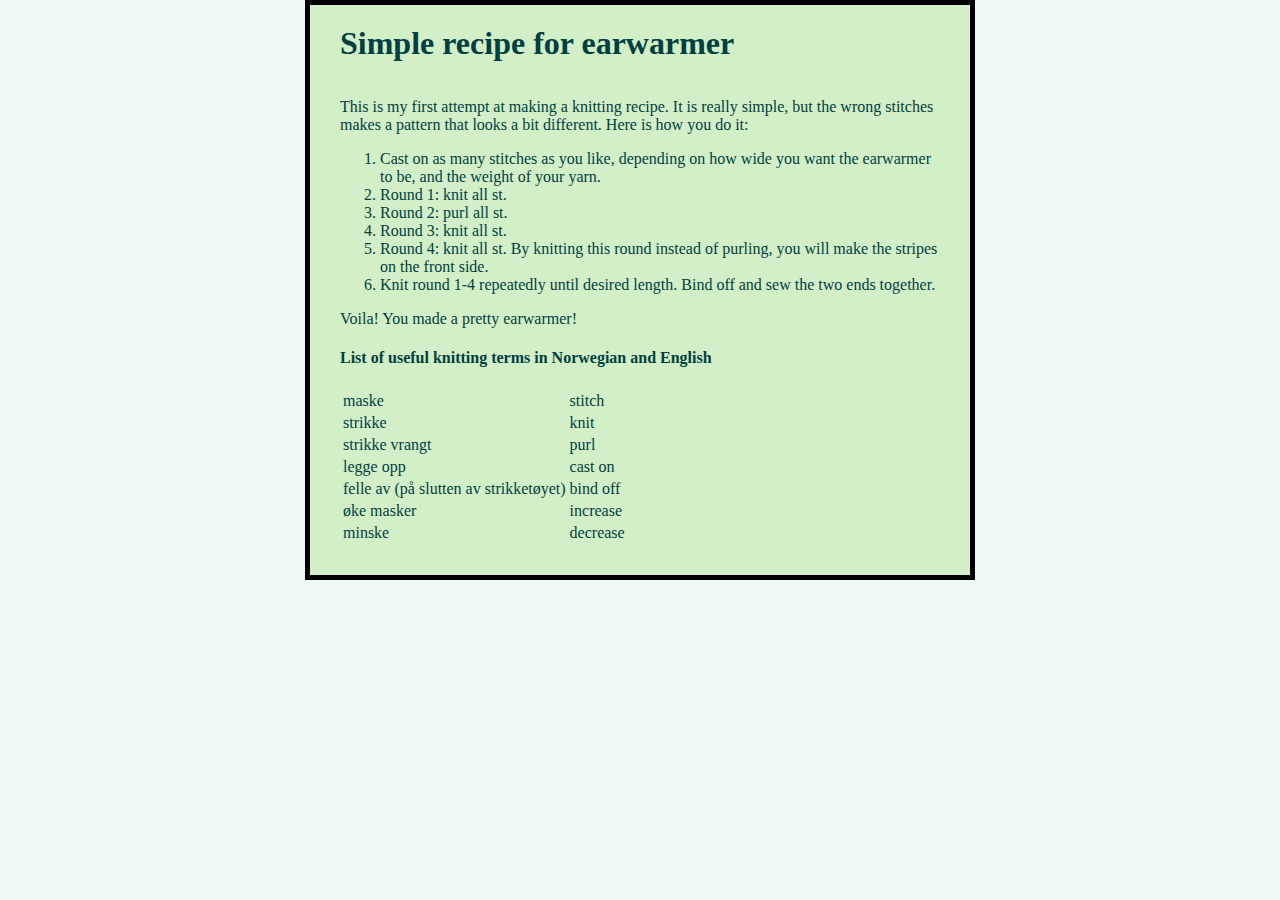
==== index.html @ 025b58a2 "Update index.html" ====
<!DOCTYPE html>
<html>
  <head>
    <meta charset="utf-8">
	<link href="styles/style.css" rel="stylesheet">
    <title>Min testside</title>
  </head>
  <body>
  <h1>Simple recipe for earwarmer</h1>
  
  

  <p>This is my first attempt at making a knitting recipe. It is really simple, but the wrong stitches makes a pattern that looks a bit different. Here is how you do it:</p>
	<ol>
		<li>Cast on as many stitches as you like, depending on how wide you want the earwarmer to be, and the weight of your yarn.</li>
		<li>Round 1: knit all st.</li>
		<li>Round 2: purl all st.</li>
		<li>Round 3: knit all st.</li>
		<li>Round 4: knit all st. By knitting this round instead of purling, you will make the stripes on the front side.</li>
		<li>Knit round 1-4 repeatedly until desired length. Bind off and sew the two ends together.</li>
  </ol>
  <p>Voila! You made a pretty earwarmer!</p>
  
  <h4>List of useful knitting terms in Norwegian and English</h4>
  <table>
  <tr>
  <td>maske</td>
  <td>stitch</td>
  </tr>
  <tr>
  <td>strikke</td>
  <td>knit</td>
  </tr>
  <tr>
  <td>strikke vrangt</td>
  <td>purl</td>
  </tr>
  <tr>
  <td>legge opp</td>
  <td>cast on</td>
  </tr>
  <tr>
  <td>felle av (på slutten av strikketøyet)</td>
  <td>bind off</td>
  </tr>
  <tr>
  <td>øke masker</td>
  <td>increase</td>
  </tr>
  <tr>
  <td>minske</td>
  <td>decrease</td>
  </tr>
  
  
  </table>
  

  </body>
</html>
---- styles/style.css ----
html {
  font-size: 16px; /* px means "pixels": the base font size is now 10 pixels high  */
  background-color: #F1F8F8;
  color: #013F40;
}
h1 {
	font-family: "Dancing Script", cursive; 
	margin: 0;
	padding: 20px 0;
}
body {
	width: 600px;
	margin: 0 auto;
	background-color: rgba(180, 230, 150, 0.50);
	padding: 0 30px 30px 30px;
	border: 5px solid black;
}
img {
	width: 400px;
	
}
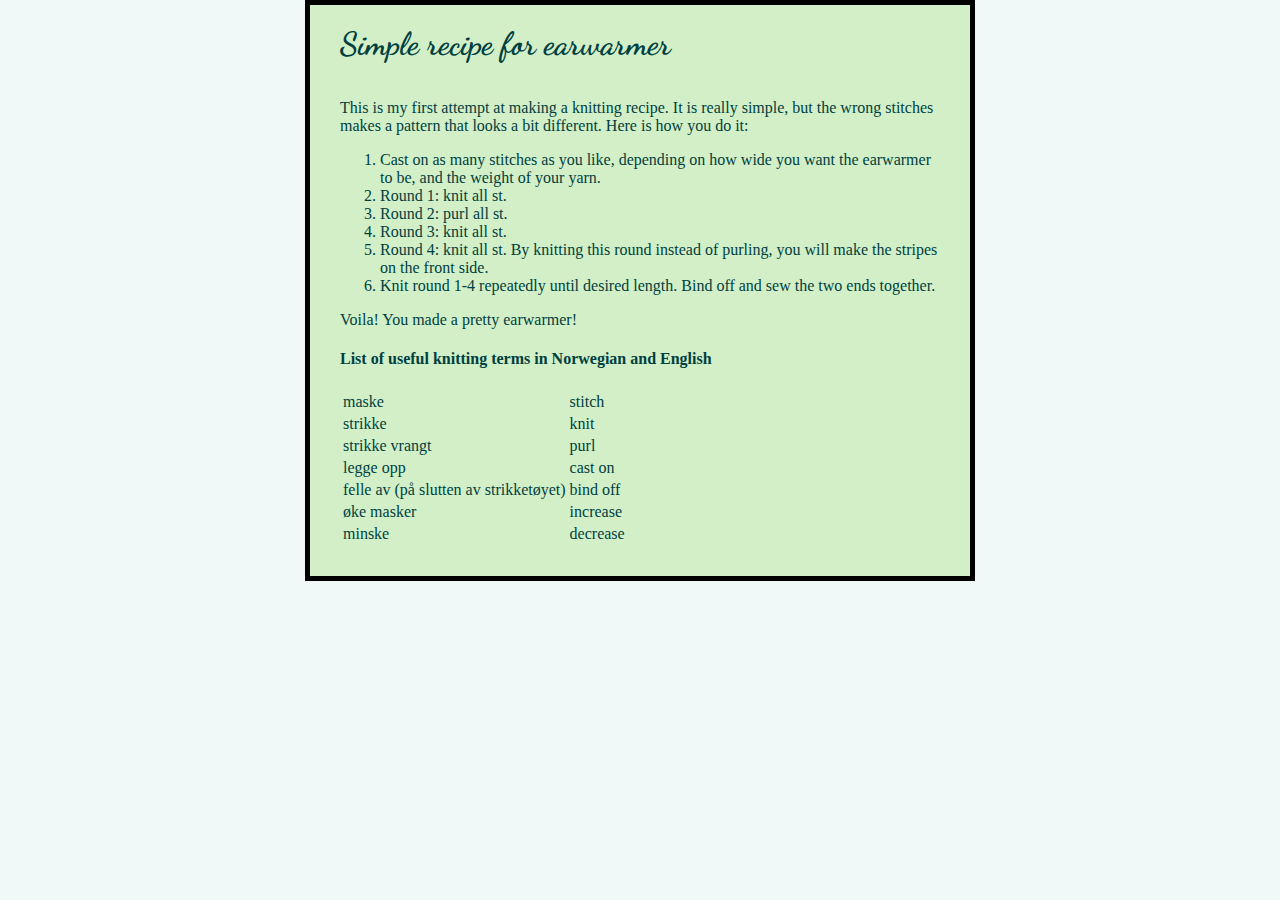
==== commit 2eda6b37: "Merge branch 'main' of https://github.com/MNaust/MNaust.github.io into main" ====
--- a/index.html
+++ b/index.html
@@ -4,6 +4,8 @@
     <meta charset="utf-8">
 	<link href="styles/style.css" rel="stylesheet">
     <title>Min testside</title>
+	<link rel="preconnect" href="https://fonts.gstatic.com">
+	<link href="https://fonts.googleapis.com/css2?family=Dancing+Script&display=swap" rel="stylesheet">
   </head>
   <body>
   <h1>Simple recipe for earwarmer</h1>
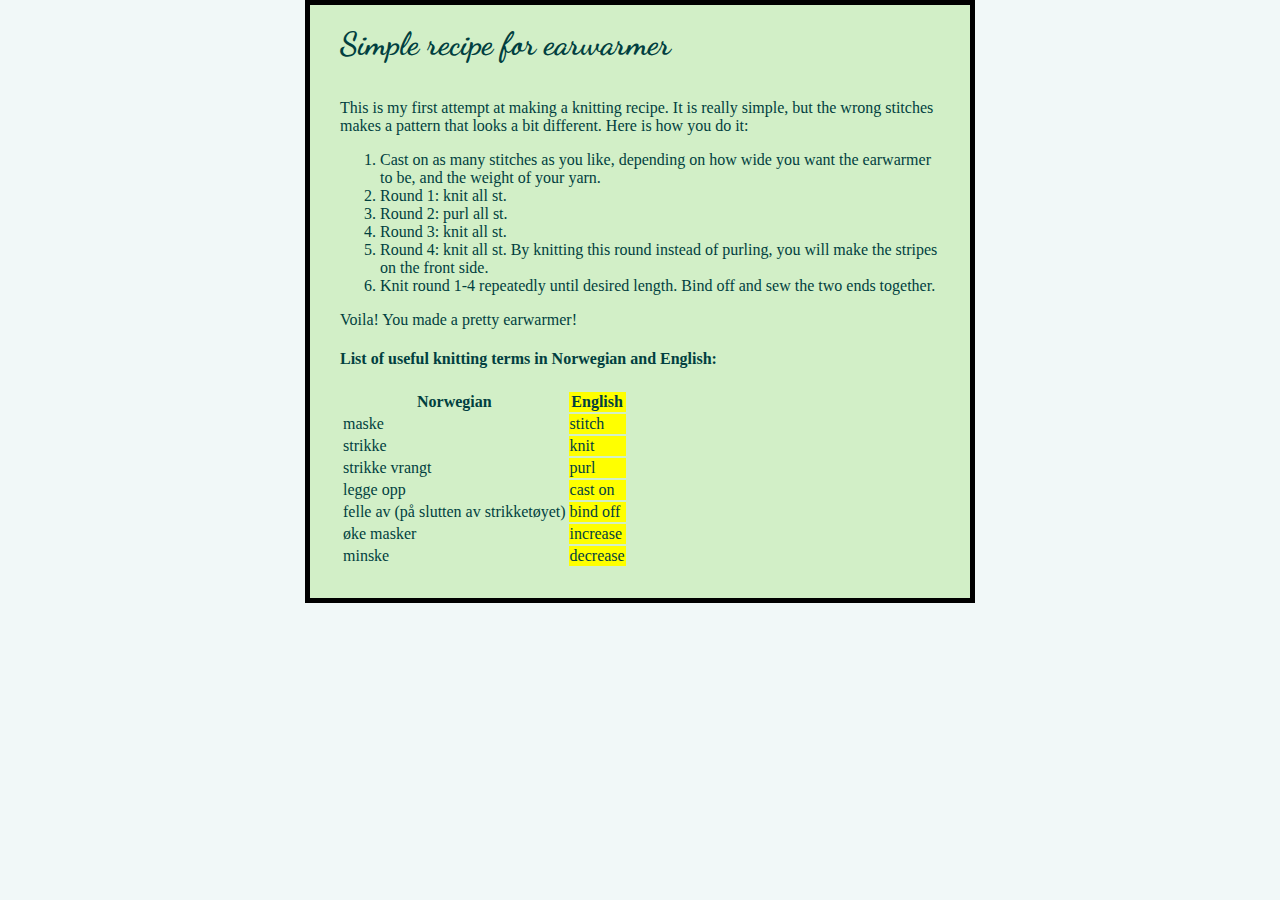
==== commit 18245bb8: "Update index.html" ====
--- a/index.html
+++ b/index.html
@@ -23,8 +23,16 @@
   </ol>
   <p>Voila! You made a pretty earwarmer!</p>
   
-  <h4>List of useful knitting terms in Norwegian and English</h4>
+  <h4>List of useful knitting terms in Norwegian and English:</h4>
   <table>
+  <colgroup>
+    <col>
+    <col style="background-color: yellow">
+  </colgroup>
+  <tr>
+  <th>Norwegian</th>
+  <th>English</th>
+  </tr>
   <tr>
   <td>maske</td>
   <td>stitch</td>
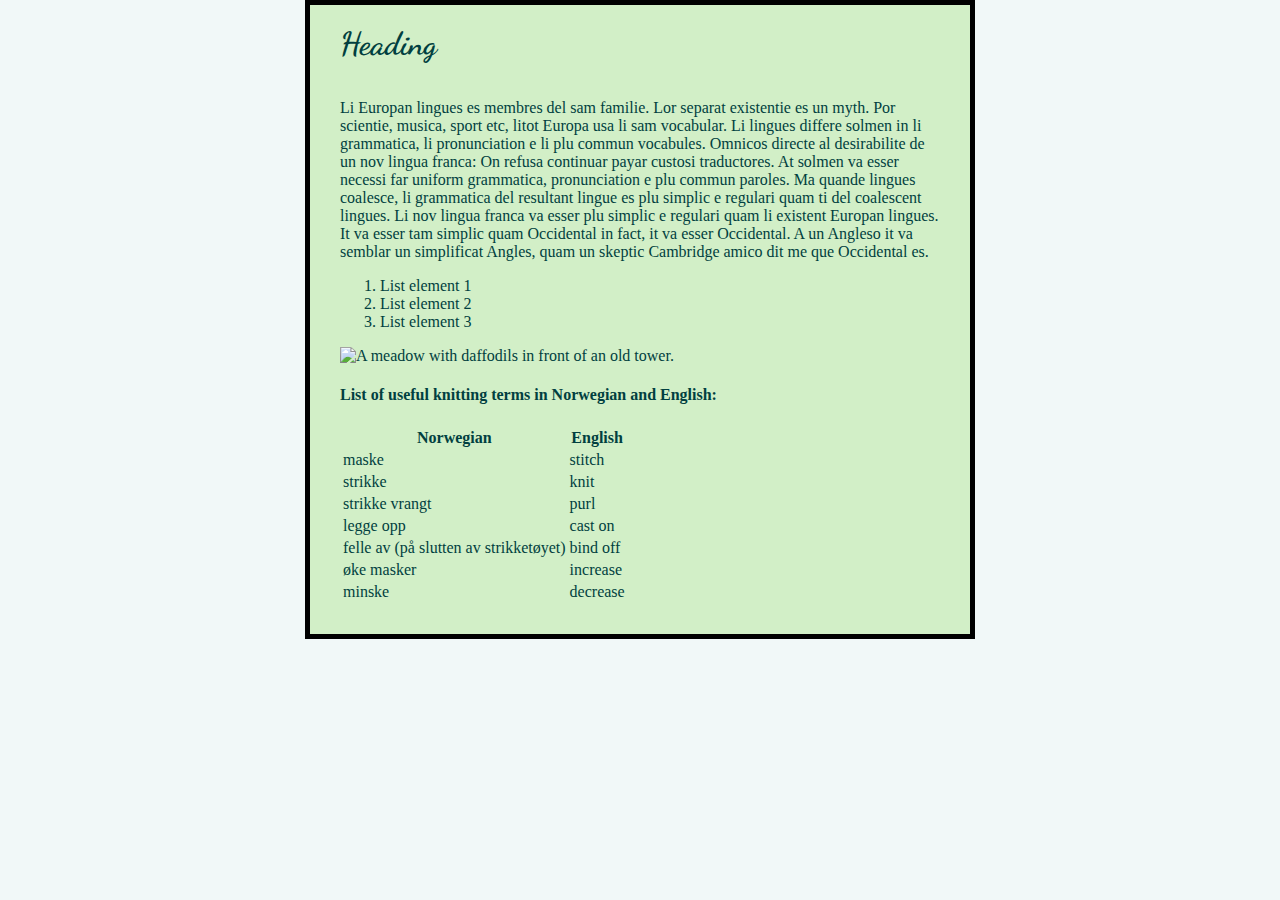
==== commit c4f8a6c3: "Update index.html" ====
--- a/index.html
+++ b/index.html
@@ -3,32 +3,27 @@
   <head>
     <meta charset="utf-8">
 	<link href="styles/style.css" rel="stylesheet">
-    <title>Min testside</title>
+    <title>My testsite</title>
 	<link rel="preconnect" href="https://fonts.gstatic.com">
 	<link href="https://fonts.googleapis.com/css2?family=Dancing+Script&display=swap" rel="stylesheet">
   </head>
   <body>
-  <h1>Simple recipe for earwarmer</h1>
+  <h1>Heading</h1>
+  
+  <p>Li Europan lingues es membres del sam familie. Lor separat existentie es un myth. Por scientie, musica, sport etc, litot Europa usa li sam vocabular. Li lingues differe solmen in li grammatica, li pronunciation e li plu commun vocabules. Omnicos directe al desirabilite de un nov lingua franca: On refusa continuar payar custosi traductores.
+At solmen va esser necessi far uniform grammatica, pronunciation e plu commun paroles. Ma quande lingues coalesce, li grammatica del resultant lingue es plu simplic e regulari quam ti del coalescent lingues. Li nov lingua franca va esser plu simplic e regulari quam li existent Europan lingues. It va esser tam simplic quam Occidental in fact, it va esser Occidental. A un Angleso it va semblar un simplificat Angles, quam un skeptic Cambridge amico dit me que Occidental es.</p>
+	<ol>
+		<li>List element 1</li>
+		<li>List element 2</li>
+		<li>List element 3</li>
+  </ol>
+  
+  <img src="images/daffodils.jpg" alt="A meadow with daffodils in front of an old tower.">
   
   
-
-  <p>This is my first attempt at making a knitting recipe. It is really simple, but the wrong stitches makes a pattern that looks a bit different. Here is how you do it:</p>
-	<ol>
-		<li>Cast on as many stitches as you like, depending on how wide you want the earwarmer to be, and the weight of your yarn.</li>
-		<li>Round 1: knit all st.</li>
-		<li>Round 2: purl all st.</li>
-		<li>Round 3: knit all st.</li>
-		<li>Round 4: knit all st. By knitting this round instead of purling, you will make the stripes on the front side.</li>
-		<li>Knit round 1-4 repeatedly until desired length. Bind off and sew the two ends together.</li>
-  </ol>
-  <p>Voila! You made a pretty earwarmer!</p>
   
   <h4>List of useful knitting terms in Norwegian and English:</h4>
   <table>
-  <colgroup>
-    <col>
-    <col style="background-color: yellow">
-  </colgroup>
   <tr>
   <th>Norwegian</th>
   <th>English</th>
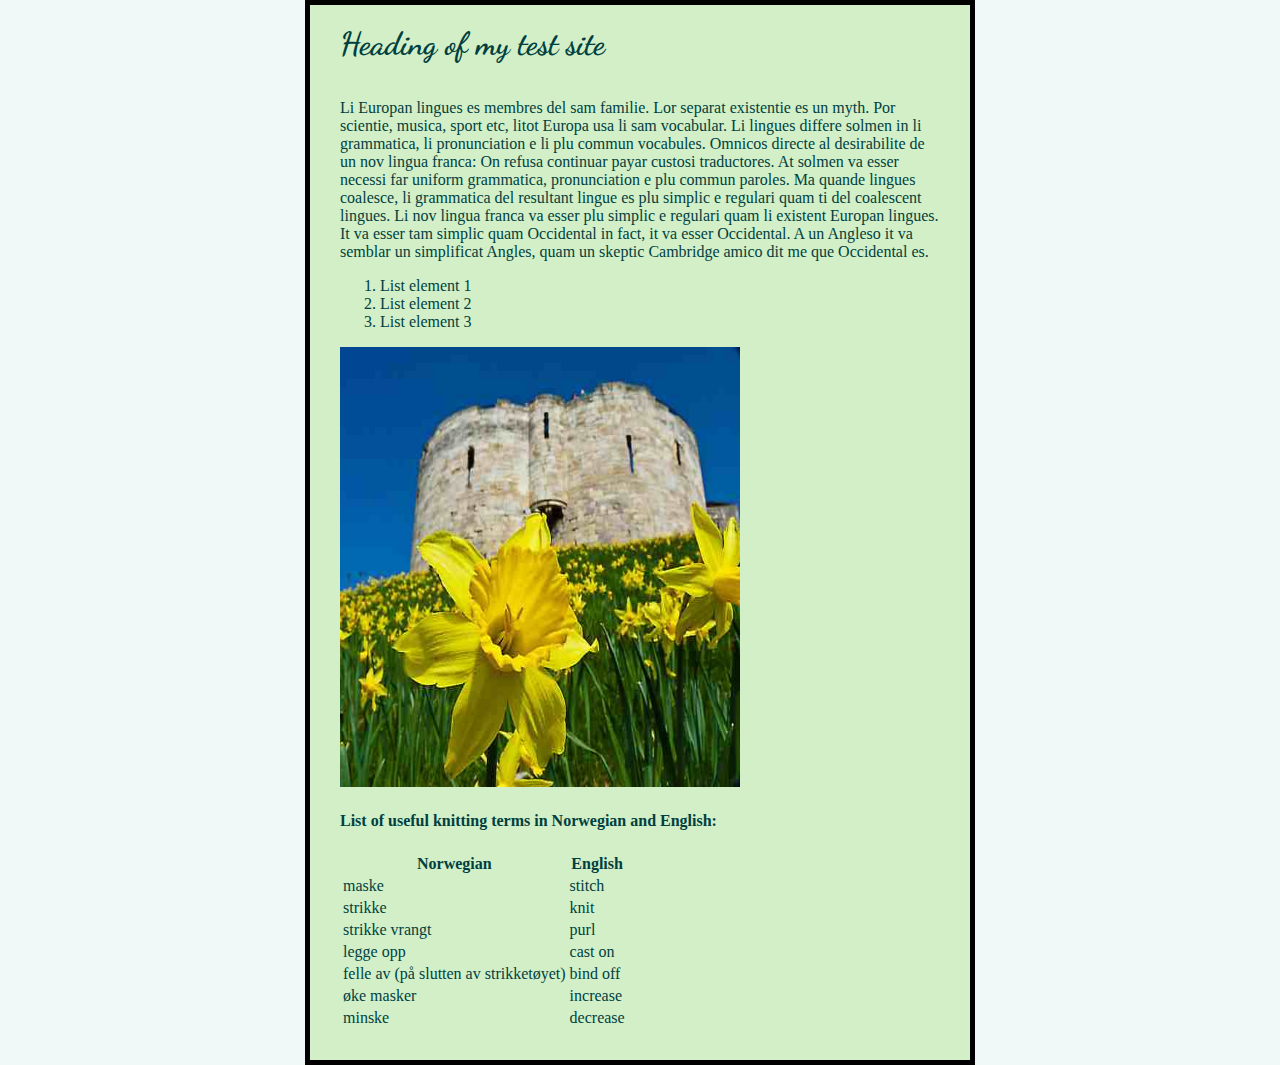
==== commit 6bae4930: "Update index.html" ====
--- a/index.html
+++ b/index.html
@@ -8,7 +8,7 @@
 	<link href="https://fonts.googleapis.com/css2?family=Dancing+Script&display=swap" rel="stylesheet">
   </head>
   <body>
-  <h1>Heading</h1>
+  <h1>Heading of my test site</h1>
   
   <p>Li Europan lingues es membres del sam familie. Lor separat existentie es un myth. Por scientie, musica, sport etc, litot Europa usa li sam vocabular. Li lingues differe solmen in li grammatica, li pronunciation e li plu commun vocabules. Omnicos directe al desirabilite de un nov lingua franca: On refusa continuar payar custosi traductores.
 At solmen va esser necessi far uniform grammatica, pronunciation e plu commun paroles. Ma quande lingues coalesce, li grammatica del resultant lingue es plu simplic e regulari quam ti del coalescent lingues. Li nov lingua franca va esser plu simplic e regulari quam li existent Europan lingues. It va esser tam simplic quam Occidental in fact, it va esser Occidental. A un Angleso it va semblar un simplificat Angles, quam un skeptic Cambridge amico dit me que Occidental es.</p>
@@ -18,8 +18,7 @@
 		<li>List element 3</li>
   </ol>
   
-  <img src="images/daffodils.jpg" alt="A meadow with daffodils in front of an old tower.">
-  
+  <img src="images/daffodils.jpg" alt="A meadow with daffodils in front of an old tower." width="550" height="440">
   
   
   <h4>List of useful knitting terms in Norwegian and English:</h4>
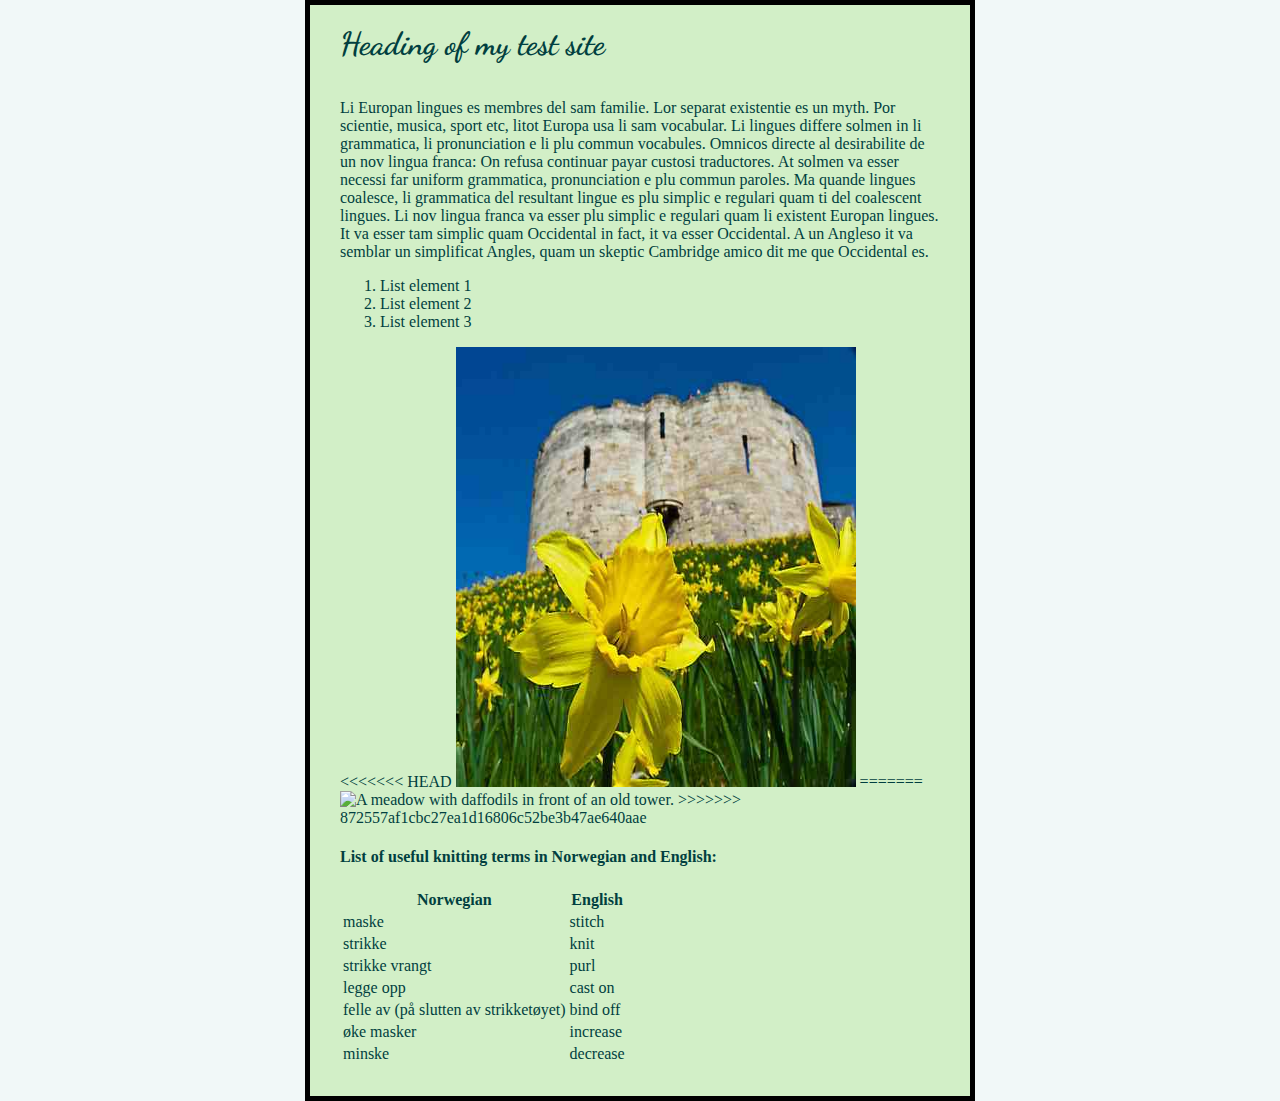
==== commit 6fe545ee: "Update index.html" ====
--- a/index.html
+++ b/index.html
@@ -18,7 +18,12 @@
 		<li>List element 3</li>
   </ol>
   
+<<<<<<< HEAD
   <img src="images/daffodils.jpg" alt="A meadow with daffodils in front of an old tower." width="550" height="440">
+=======
+  <img src="images/dafodils.jpg" alt="A meadow with daffodils in front of an old tower.">
+  
+>>>>>>> 872557af1cbc27ea1d16806c52be3b47ae640aae
   
   
   <h4>List of useful knitting terms in Norwegian and English:</h4>
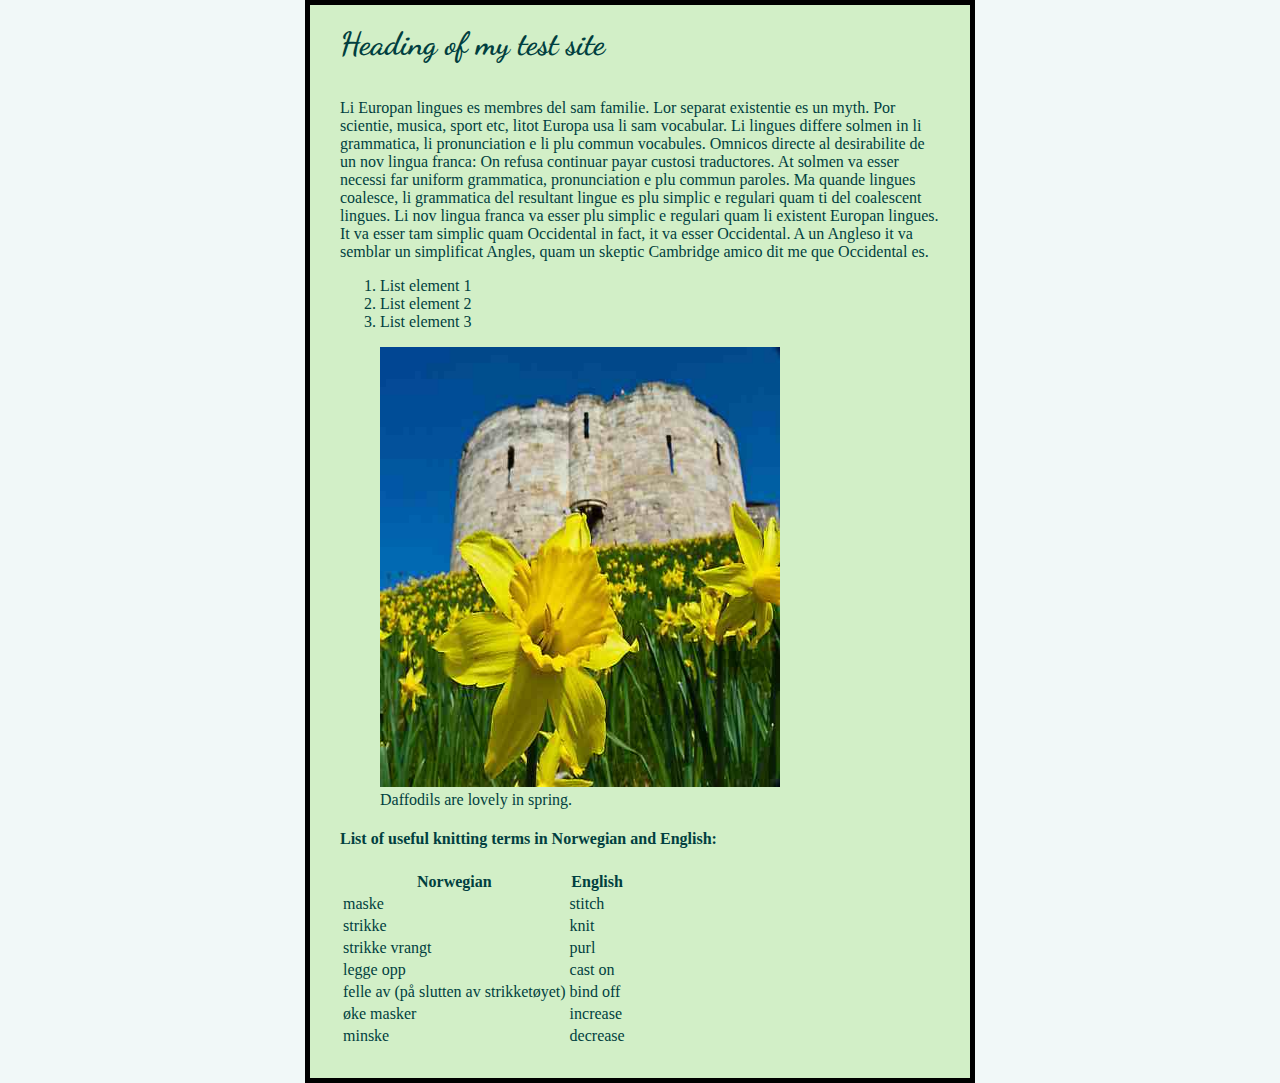
==== commit 6cb2a4ac: "Update index.html" ====
--- a/index.html
+++ b/index.html
@@ -18,12 +18,11 @@
 		<li>List element 3</li>
   </ol>
   
-<<<<<<< HEAD
-  <img src="images/daffodils.jpg" alt="A meadow with daffodils in front of an old tower." width="550" height="440">
-=======
-  <img src="images/dafodils.jpg" alt="A meadow with daffodils in front of an old tower.">
   
->>>>>>> 872557af1cbc27ea1d16806c52be3b47ae640aae
+  <figure>
+  <img src="images/daffodils.jpg" alt="A meadow with daffodils in front of an old tower." width="550" height="440"> 
+	<figcaption>Daffodils are lovely in spring. </figcaption>
+ </figure>
   
   
   <h4>List of useful knitting terms in Norwegian and English:</h4>
